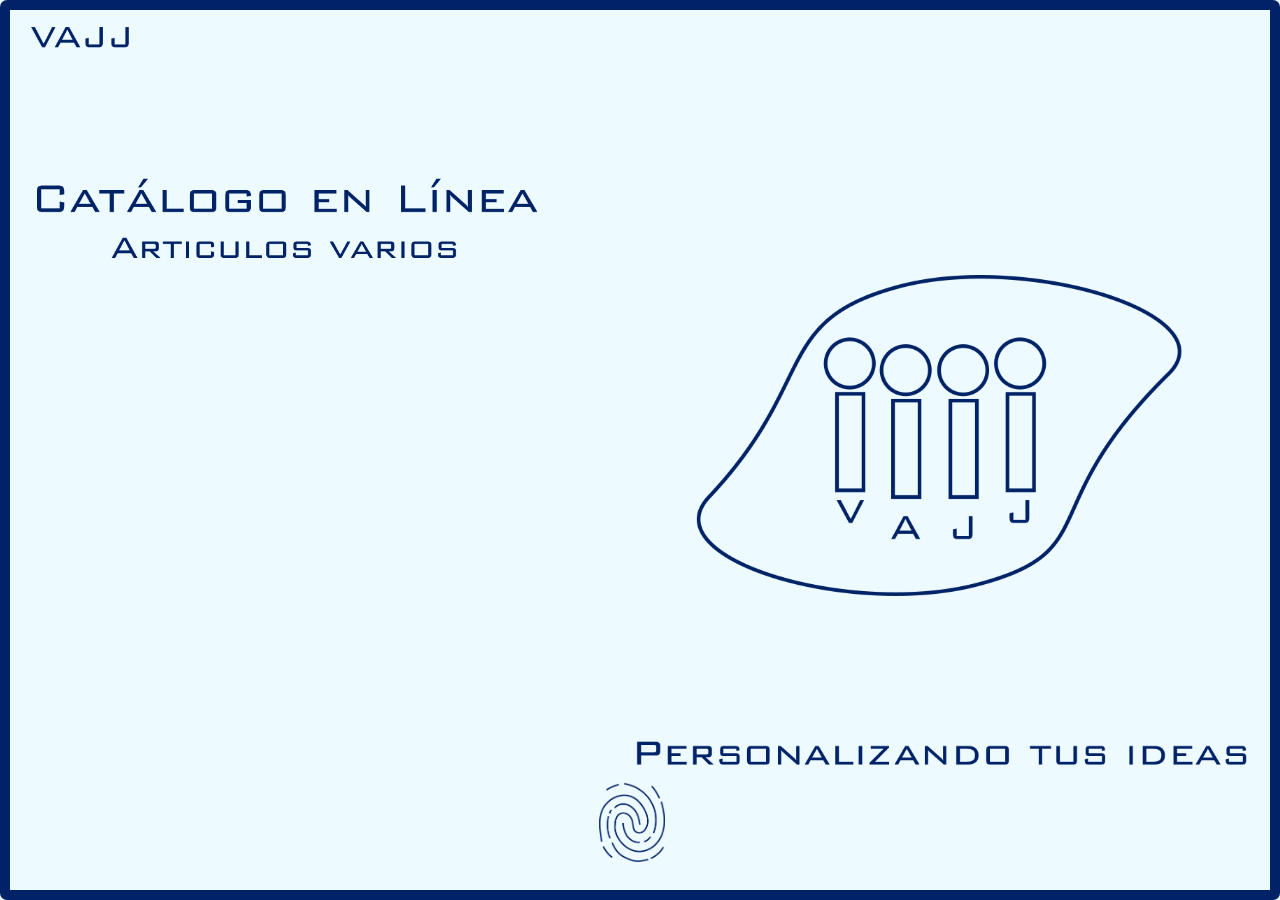
==== index.html @ 15c9ac8c "Add files via upload" ====
<!DOCTYPE html>
<html lang="es">
    <head>
        <meta charset="utf-8">
        <meta http-equiv="X-UA-Compatible" content="ie=edge">
        <meta name="viewport" content="width=device-width, initial-scale=1.0">
        <meta name="robots" content="index, follow">
        <meta name="description" content="Catalogo en linea de articulos personalizados VAJJ">
        <link rel="icon" type="image/x-icon" href="img/background/iconoVAJJ.ico">
        <title>VAJJ</title>        
        <link rel="stylesheet" href="css/styles.css">
    </head>
    <body>
        <section class="section">
            <div class="section__left-logo-container">
                <img class="section__left-logo" src="img/background/letrasIzquierda.png">
            </div>
            <div class="section__rigth-logo-container">
                <img class="section__rigth-logo" src="img/background/letrasDerecha.png">
            </div>
            <div class="section__huella-container">
                <a href="hojaPrincipal.html">
                    <img class="section__huella" src="img/background/huella.png">
                </a>
            </div>
        </section>
    </body>
</html>
---- css/styles.css ----
* {
    box-sizing: border-box;
}
body {
    background-color: #bef4;
    font-family: 'Open Sans', 'Helvetica Neue', sans-serif;
    color: #026;
}
body, header, section, div, a {
    margin: 0;
    padding: 0;
}

.section {
    border: 10px solid #026;
    border-radius: 7px;
    width: 100vw;
    height: 100vh;
    display: flex;
    flex-direction: column;
    justify-content: space-evenly;
}
.section__left-logo-container {
    height: 250px;
    display: flex;
    justify-content: start;
    align-items: center;
    animation: izquierdaDerecha 3s;
}
.section__left-logo {
    max-width: 70%;
    max-height: 100%;
    margin-left: 20px;
}
.section__rigth-logo-container {
    height: 500px;
    display: flex;
    justify-content: end;
    align-items: center;
    animation: derechaIzquierda 3s;
}
.section__rigth-logo {
    max-width: 80%;
    max-height: 100%;
    margin-right: 20px;
}
.section__huella-container {
    height: 100px;
    display: flex;
    justify-content: center;
    animation: aparecer 3s ease-in-out 3s both;
}
.section__huella {
    max-width: 80%;
    max-height: 100%;
}

@keyframes izquierdaDerecha {
    from {
        transform: translateX(-100%);
        opacity: 0;
    }
    to {
        transform: translateX(0);
        opacity: 1;
    }
}
@keyframes derechaIzquierda {
    from {
        transform: translateX(100%);
        opacity: 0;
    }
    to {
        transform: translateX(0);
        opacity: 1;
    }
}
@keyframes aparecer {
    from {
        opacity: 0;
    }
    to {
        opacity: 1;
    }
}
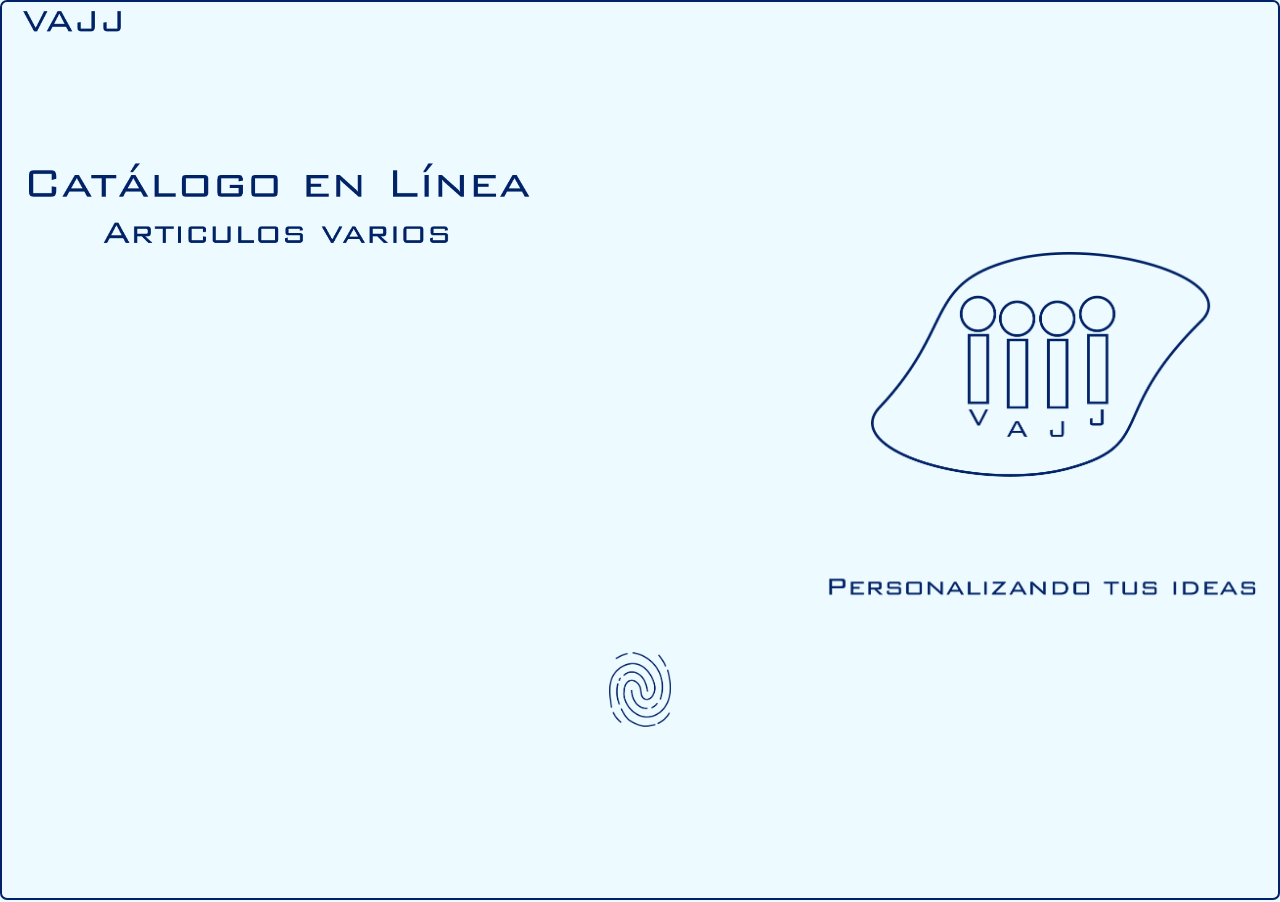
==== commit 2775556f: "Add files via upload" ====
--- a/index.html
+++ b/index.html
@@ -5,7 +5,11 @@
         <meta http-equiv="X-UA-Compatible" content="ie=edge">
         <meta name="viewport" content="width=device-width, initial-scale=1.0">
         <meta name="robots" content="index, follow">
-        <meta name="description" content="Catalogo en linea de articulos personalizados VAJJ">
+        <meta name="description" content="Catálogo en línea de artículos personalizados VAJJ. 
+            Descubre nuestra amplia gama de productos: playeras sublimadas, DTF, tazas sublimadas, sudaderas DTF y playeras bordadas, 
+            todos 100% personalizables por el usuario.">
+        <meta name="keywords" content="playeras, gorras, sudaderas, tazas, sublimado, dtf, bordadas, termos, polo, personalizadas">
+        <meta name="author" content="Alexis Javier Cuarenta Sánchez">
         <link rel="icon" type="image/x-icon" href="img/background/iconoVAJJ.ico">
         <title>VAJJ</title>        
         <link rel="stylesheet" href="css/styles.css">
--- a/css/styles.css
+++ b/css/styles.css
@@ -12,7 +12,7 @@
 }
 
 .section {
-    border: 10px solid #026;
+    border: 2px solid #026;
     border-radius: 7px;
     width: 100vw;
     height: 100vh;
@@ -33,7 +33,7 @@
     margin-left: 20px;
 }
 .section__rigth-logo-container {
-    height: 500px;
+    height: 350px;
     display: flex;
     justify-content: end;
     align-items: center;
@@ -45,14 +45,18 @@
     margin-right: 20px;
 }
 .section__huella-container {
-    height: 100px;
+    height: 300px;
     display: flex;
     justify-content: center;
     animation: aparecer 3s ease-in-out 3s both;
 }
 .section__huella {
-    max-width: 80%;
-    max-height: 100%;
+    max-height: 25%;
+    margin-top: 50px;
+    transition: scale 0.3s ease-in-out;
+    &:hover, :active {
+        scale: 140%;
+    }
 }
 
 @keyframes izquierdaDerecha {
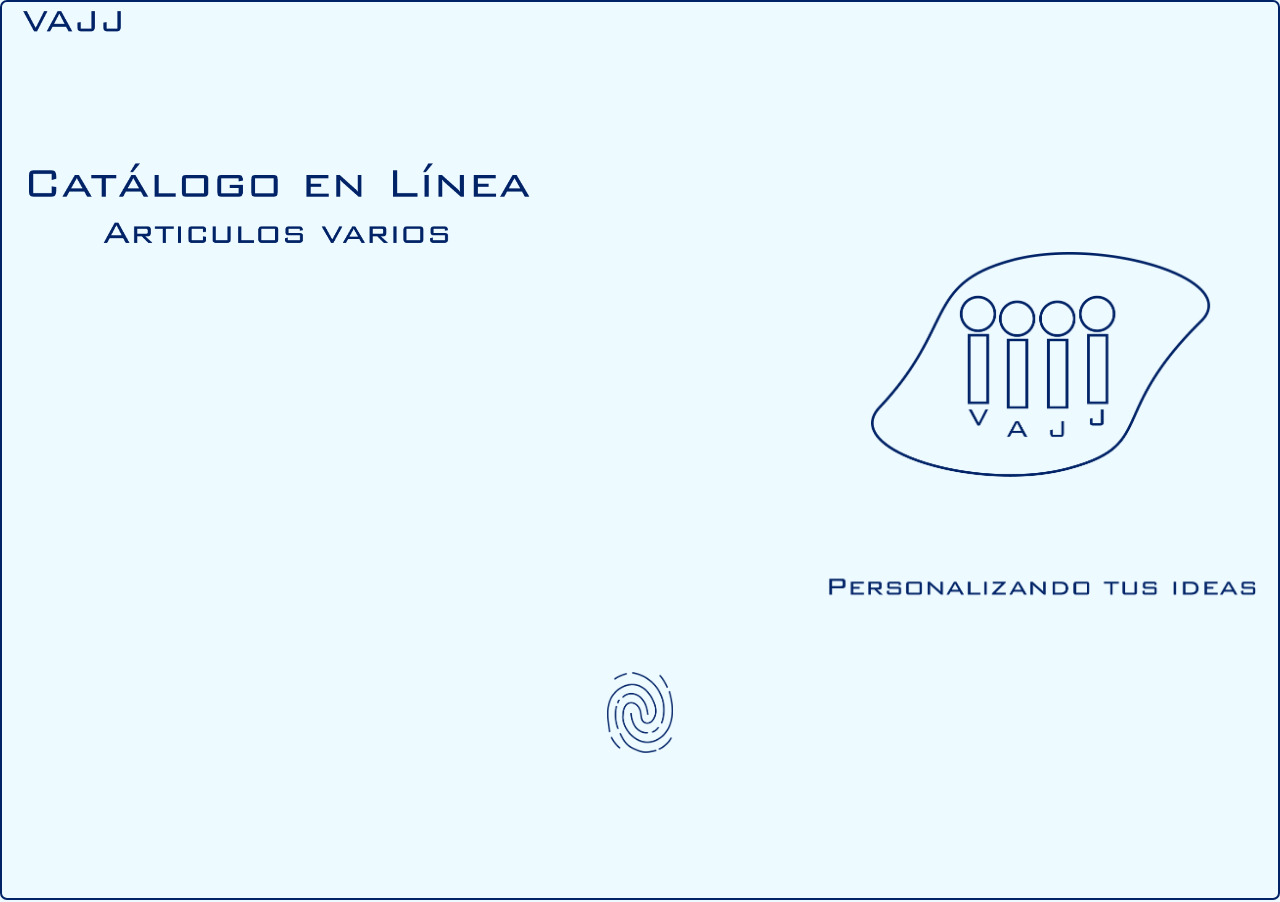
==== commit 84ddc3e5: "Add files via upload" ====
--- a/index.html
+++ b/index.html
@@ -10,21 +10,21 @@
             todos 100% personalizables por el usuario.">
         <meta name="keywords" content="playeras, gorras, sudaderas, tazas, sublimado, dtf, bordadas, termos, polo, personalizadas">
         <meta name="author" content="Alexis Javier Cuarenta Sánchez">
-        <link rel="icon" type="image/x-icon" href="img/background/iconoVAJJ.ico">
+        <link rel="icon" type="image/x-icon" href="img/portada/iconoVAJJ.ico">
         <title>VAJJ</title>        
-        <link rel="stylesheet" href="css/styles.css">
+        <link rel="stylesheet" href="css/portada.css">
     </head>
     <body>
         <section class="section">
             <div class="section__left-logo-container">
-                <img class="section__left-logo" src="img/background/letrasIzquierda.png">
+                <img class="section__left-logo" src="img/portada/letrasIzquierda.png">
             </div>
             <div class="section__rigth-logo-container">
-                <img class="section__rigth-logo" src="img/background/letrasDerecha.png">
+                <img class="section__rigth-logo" src="img/portada/letrasDerecha.png">
             </div>
             <div class="section__huella-container">
                 <a href="hojaPrincipal.html">
-                    <img class="section__huella" src="img/background/huella.png">
+                    <img class="section__huella" src="img/portada/huella.png">
                 </a>
             </div>
         </section>
--- a/css/portada.css
+++ b/css/portada.css
@@ -0,0 +1,89 @@
+* {
+    box-sizing: border-box;
+}
+body {
+    background-color: #bef4;
+    font-family: 'Open Sans', 'Helvetica Neue', sans-serif;
+    color: #026;
+}
+body, header, section, div, a {
+    margin: 0;
+    padding: 0;
+}
+
+.section {
+    border: 2px solid #026;
+    border-radius: 7px;
+    width: 100vw;
+    height: 100vh;
+    display: flex;
+    flex-direction: column;
+    justify-content: space-evenly;
+}
+.section__left-logo-container {
+    height: 250px;
+    display: flex;
+    justify-content: start;
+    align-items: center;
+    animation: izquierdaDerecha 1.5s;
+}
+.section__left-logo {
+    max-width: 70%;
+    max-height: 100%;
+    margin-left: 20px;
+}
+.section__rigth-logo-container {
+    height: 350px;
+    display: flex;
+    justify-content: end;
+    align-items: center;
+    animation: derechaIzquierda 1.5s;
+}
+.section__rigth-logo {
+    max-width: 80%;
+    max-height: 100%;
+    margin-right: 20px;
+}
+.section__huella-container {
+    height: 300px;
+    display: flex;
+    justify-content: center;
+    animation: aparecer 1s ease-in-out 1.5s both;
+}
+.section__huella {
+    max-height: 27%;
+    margin-top: 70px;
+    transition: scale 0.3s ease-in-out;
+    &:hover, :active {
+        scale: 140%;
+    }
+}
+
+@keyframes izquierdaDerecha {
+    from {
+        transform: translateX(-100%);
+        opacity: 0;
+    }
+    to {
+        transform: translateX(0);
+        opacity: 1;
+    }
+}
+@keyframes derechaIzquierda {
+    from {
+        transform: translateX(100%);
+        opacity: 0;
+    }
+    to {
+        transform: translateX(0);
+        opacity: 1;
+    }
+}
+@keyframes aparecer {
+    from {
+        opacity: 0;
+    }
+    to {
+        opacity: 1;
+    }
+}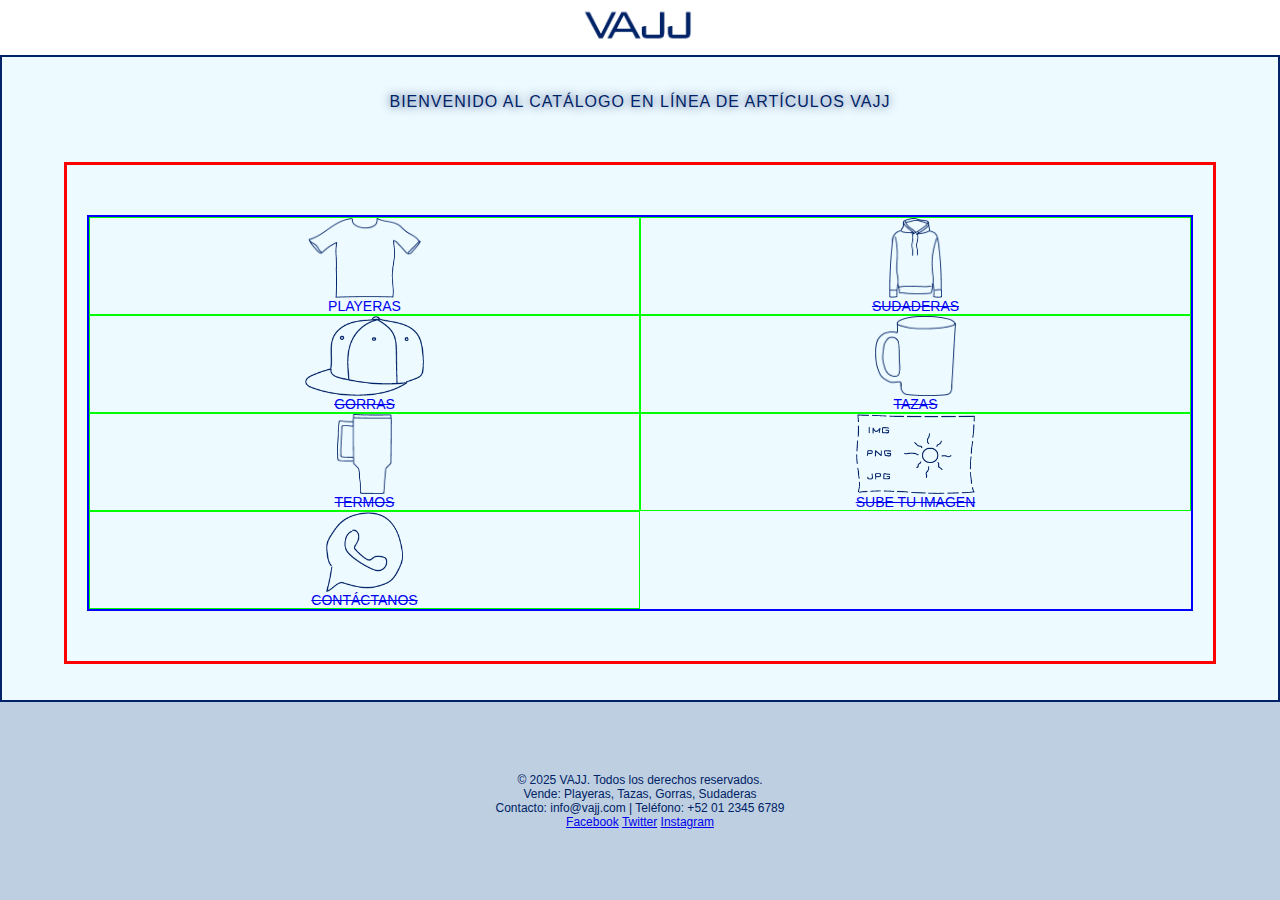
==== commit 82ceb99e: "Add files via upload" ====
--- a/index.html
+++ b/index.html
@@ -6,27 +6,71 @@
         <meta name="viewport" content="width=device-width, initial-scale=1.0">
         <meta name="robots" content="index, follow">
         <meta name="description" content="Catálogo en línea de artículos personalizados VAJJ. 
-            Descubre nuestra amplia gama de productos: playeras sublimadas, DTF, tazas sublimadas, sudaderas DTF y playeras bordadas, 
-            todos 100% personalizables por el usuario.">
+                Descubre nuestra amplia gama de productos: playeras sublimadas, DTF, tazas sublimadas, sudaderas DTF y playeras bordadas, 
+                todos 100% personalizables por el usuario.">
         <meta name="keywords" content="playeras, gorras, sudaderas, tazas, sublimado, dtf, bordadas, termos, polo, personalizadas">
         <meta name="author" content="Alexis Javier Cuarenta Sánchez">
-        <link rel="icon" type="image/x-icon" href="img/portada/iconoVAJJ.ico">
+        <link rel="icon" type="image/x-icon" href="img/iconos/generales/iconoVAJJ.ico">
         <title>VAJJ</title>        
-        <link rel="stylesheet" href="css/portada.css">
+        <link rel="stylesheet" href="css/styles.css">
     </head>
     <body>
-        <section class="section">
-            <div class="section__left-logo-container">
-                <img class="section__left-logo" src="img/portada/letrasIzquierda.png">
+        <header class="header">
+            <div class="header__logo-container">
+                <img class="header__logo" src="img/iconos/generales/letrasVAJJ_azul.png" alt="Logo VAJJ">
             </div>
-            <div class="section__rigth-logo-container">
-                <img class="section__rigth-logo" src="img/portada/letrasDerecha.png">
+        </header>
+        <main class="main">
+            <h1>BIENVENIDO AL CATÁLOGO EN LÍNEA DE ARTÍCULOS VAJJ</h1>
+            <nav class="main__nav" aria-label="menú principal">
+                <ul class="main__nav-list">
+                    <li class="main__nav-item">
+                        <a href="#">PLAYERAS
+                            <img class="main__nav-icono" src="img/iconos/generales/iconoPlayerita.png" alt="Icono de playera">
+                        </a>
+                    </li>
+                    <li class="main__nav-item">
+                        <a href="#"><del>SUDADERAS</del>
+                            <img class="main__nav-icono" src="img/iconos/generales/iconoSudaderita.png" alt="Icono de sudadera">
+                        </a>
+                    </li>
+                    <li class="main__nav-item">
+                        <a href="#"><del>GORRAS</del>
+                            <img class="main__nav-icono" src="img/iconos/generales/iconoGorrita.png" alt="Icono de gorra">
+                        </a>
+                    </li>
+                    <li class="main__nav-item">
+                        <a href="#"><del>TAZAS</del>
+                            <img class="main__nav-icono" src="img/iconos/generales/iconoTacita.png" alt="Icono de taza">
+                        </a>
+                    </li>
+                    <li class="main__nav-item">
+                        <a href="#"><del>TERMOS</del>
+                            <img class="main__nav-icono" src="img/iconos/generales/iconoTermito.png" alt="Icono de termo">
+                        </a>
+                    </li>
+                    <li class="main__nav-item">
+                        <a href="#"><del>SUBE TU IMAGEN</del>
+                            <img class="main__nav-icono" src="img/iconos/generales/iconoPersonaliza.png" alt="Icono de personaliza">
+                        </a>
+                    </li>
+                    <li class="main__nav-item">
+                        <a href="#"><del>CONTÁCTANOS</del>
+                            <img class="main__nav-icono" src="img/iconos/generales/iconoContactanos.png" alt="Icono de contactanos">
+                        </a>
+                    </li>
+                </ul>
+            </nav>
+        </main>
+        <footer class="footer">
+            <div class="footer__container">
+                <p>&copy; 2025 VAJJ. Todos los derechos reservados.</p>
+                <p>Vende: Playeras, Tazas, Gorras, Sudaderas</p>
+                <p>Contacto: info@vajj.com | Teléfono: +52 01 2345 6789</p>
+                <a href="#">Facebook</a>
+                <a href="#">Twitter</a>
+                <a href="#">Instagram</a>
             </div>
-            <div class="section__huella-container">
-                <a href="hojaPrincipal.html">
-                    <img class="section__huella" src="img/portada/huella.png">
-                </a>
-            </div>
-        </section>
+          </footer>
     </body>
 </html>--- a/css/styles.css
+++ b/css/styles.css
@@ -0,0 +1,94 @@
+* {
+    margin: 0;
+    padding: 0;
+    box-sizing: border-box;
+}
+body {
+    background-color: #bef4;
+    font-family: sans-serif;
+    color: #026;
+    display: grid;
+    grid-template-rows: 55px auto auto;
+    height: 100vh;
+    width: 100vw;
+}
+
+
+/* -----------------------------HEADER */
+
+
+.header {
+    background-color: #fff;
+    display: flex;
+    justify-content: center;
+    align-items: center;
+}
+.header__logo-container {
+    max-width: 120px;
+}
+.header__logo {
+    max-width: 100%;
+}
+
+
+/* -----------------------------MAIN */
+
+
+.main {
+    border: 2px solid #026;
+    width: 100vw;
+    display: flex;
+    flex-direction: column;
+    justify-content: space-around;
+    align-items: center;
+    padding: 10px;
+}
+.main h1 {
+    text-align: center;
+    font-size: 16px;
+    font-weight: 100;
+    letter-spacing: 1px;
+    text-shadow: 0 0 10px #026c;
+}
+.main__nav {
+    border: 3px solid #f00;
+    min-width: 90vw;
+    padding: 50px 20px;
+}
+.main__nav-list {
+    border: 2px solid #00f;
+    display: grid;
+    grid-template-columns: 1fr 1fr;
+}
+.main__nav-item {
+    border: 1px solid #0f0;
+    list-style: none;
+}
+.main__nav-item a {
+    text-decoration: none;
+    font-size: 14px;
+    display: flex;
+    flex-direction: column-reverse;
+    align-items: center;
+}
+.main__nav-icono {
+    max-width: 100%;
+    height: 80px;
+}
+
+
+/* -----------------------------FOOTER */
+
+
+.footer {
+    background-color: #0263;
+    color: #026;
+    display: flex;
+    justify-content: center;
+    align-items: center;
+}
+.footer__container {
+    text-align: center;
+    font-size: 12px;
+    padding: 20px;
+}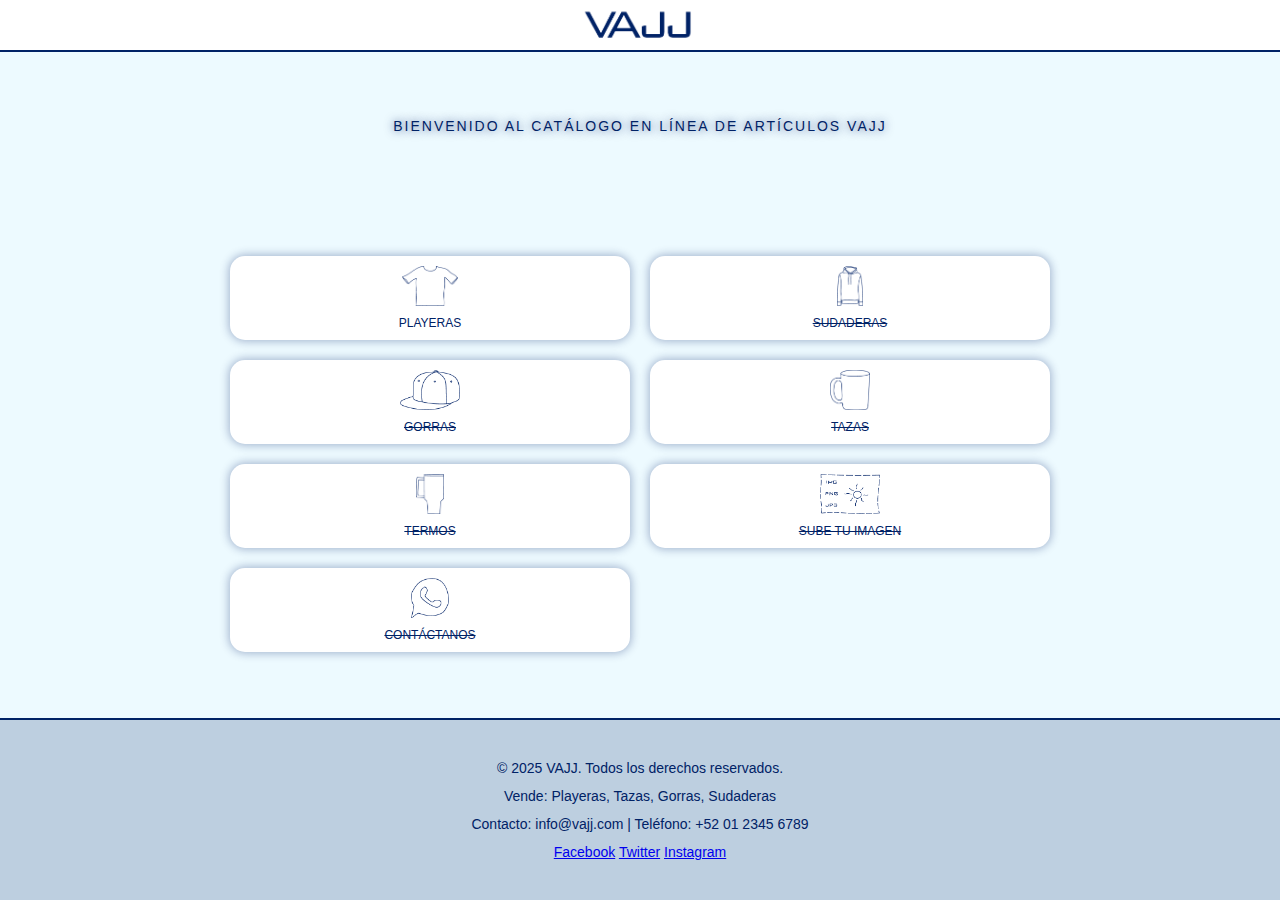
==== commit b1647fe1: "Add files via upload" ====
--- a/index.html
+++ b/index.html
@@ -5,10 +5,8 @@
         <meta http-equiv="X-UA-Compatible" content="ie=edge">
         <meta name="viewport" content="width=device-width, initial-scale=1.0">
         <meta name="robots" content="index, follow">
-        <meta name="description" content="Catálogo en línea de artículos personalizados VAJJ. 
-                Descubre nuestra amplia gama de productos: playeras sublimadas, DTF, tazas sublimadas, sudaderas DTF y playeras bordadas, 
-                todos 100% personalizables por el usuario.">
-        <meta name="keywords" content="playeras, gorras, sudaderas, tazas, sublimado, dtf, bordadas, termos, polo, personalizadas">
+        <meta name="description" content="Catálogo de artículos personalizados VAJJ. Descubre nuestra amplia gama de artículos sublimados, dtf, y bordados.">
+        <meta name="keywords" content="playeras, gorras, sudaderas, tazas, sublimado, dtf, bordados, termos, polo, personalizados">
         <meta name="author" content="Alexis Javier Cuarenta Sánchez">
         <link rel="icon" type="image/x-icon" href="img/iconos/generales/iconoVAJJ.ico">
         <title>VAJJ</title>        
@@ -17,7 +15,7 @@
     <body>
         <header class="header">
             <div class="header__logo-container">
-                <img class="header__logo" src="img/iconos/generales/letrasVAJJ_azul.png" alt="Logo VAJJ">
+                <img class="header__logo" src="img/iconos/azul/letrasVAJJ_azul.png" alt="icono azul VAJJ">
             </div>
         </header>
         <main class="main">
@@ -25,38 +23,38 @@
             <nav class="main__nav" aria-label="menú principal">
                 <ul class="main__nav-list">
                     <li class="main__nav-item">
-                        <a href="#">PLAYERAS
-                            <img class="main__nav-icono" src="img/iconos/generales/iconoPlayerita.png" alt="Icono de playera">
+                        <a href="playeras.html">PLAYERAS
+                            <img class="main__nav-icono" src="img/iconos/generales/iconoPlayerita.png" alt="icono playeras">
                         </a>
                     </li>
                     <li class="main__nav-item">
                         <a href="#"><del>SUDADERAS</del>
-                            <img class="main__nav-icono" src="img/iconos/generales/iconoSudaderita.png" alt="Icono de sudadera">
+                            <img class="main__nav-icono" src="img/iconos/generales/iconoSudaderita.png" alt="icono sudadera">
                         </a>
                     </li>
                     <li class="main__nav-item">
                         <a href="#"><del>GORRAS</del>
-                            <img class="main__nav-icono" src="img/iconos/generales/iconoGorrita.png" alt="Icono de gorra">
+                            <img class="main__nav-icono" src="img/iconos/generales/iconoGorrita.png" alt="icono gorra">
                         </a>
                     </li>
                     <li class="main__nav-item">
                         <a href="#"><del>TAZAS</del>
-                            <img class="main__nav-icono" src="img/iconos/generales/iconoTacita.png" alt="Icono de taza">
+                            <img class="main__nav-icono" src="img/iconos/generales/iconoTacita.png" alt="icono taza">
                         </a>
                     </li>
                     <li class="main__nav-item">
                         <a href="#"><del>TERMOS</del>
-                            <img class="main__nav-icono" src="img/iconos/generales/iconoTermito.png" alt="Icono de termo">
+                            <img class="main__nav-icono" src="img/iconos/generales/iconoTermito.png" alt="icono termo">
                         </a>
                     </li>
                     <li class="main__nav-item">
                         <a href="#"><del>SUBE TU IMAGEN</del>
-                            <img class="main__nav-icono" src="img/iconos/generales/iconoPersonaliza.png" alt="Icono de personaliza">
+                            <img class="main__nav-icono" src="img/iconos/generales/iconoPersonaliza.png" alt="icono personaliza">
                         </a>
                     </li>
                     <li class="main__nav-item">
                         <a href="#"><del>CONTÁCTANOS</del>
-                            <img class="main__nav-icono" src="img/iconos/generales/iconoContactanos.png" alt="Icono de contactanos">
+                            <img class="main__nav-icono" src="img/iconos/generales/iconoContactanos.png" alt="icono contactanos">
                         </a>
                     </li>
                 </ul>
--- a/css/styles.css
+++ b/css/styles.css
@@ -8,9 +8,9 @@
     font-family: sans-serif;
     color: #026;
     display: grid;
-    grid-template-rows: 55px auto auto;
+    grid-template-rows: 50px 1fr 180px;
+    width: 100vw;
     height: 100vh;
-    width: 100vw;
 }
 
 
@@ -25,6 +25,7 @@
 }
 .header__logo-container {
     max-width: 120px;
+    display: flex;
 }
 .header__logo {
     max-width: 100%;
@@ -35,45 +36,62 @@
 
 
 .main {
-    border: 2px solid #026;
+    border-top: 2px solid #026;
+    border-bottom: 2px solid #026;
     width: 100vw;
     display: flex;
     flex-direction: column;
     justify-content: space-around;
     align-items: center;
-    padding: 10px;
+    padding: 5px;
 }
 .main h1 {
     text-align: center;
-    font-size: 16px;
+    font-size: 14px;
     font-weight: 100;
-    letter-spacing: 1px;
+    letter-spacing: 2px;
+    text-wrap: balance;
     text-shadow: 0 0 10px #026c;
+    padding: 10px;
 }
 .main__nav {
-    border: 3px solid #f00;
-    min-width: 90vw;
-    padding: 50px 20px;
+    min-width: 100%;
+    display: flex;
+    justify-content: center;
+    align-items: center;
+    padding: 10px 40px;
 }
 .main__nav-list {
-    border: 2px solid #00f;
+    min-width: 100%;
     display: grid;
-    grid-template-columns: 1fr 1fr;
+    grid-template-columns: repeat(2, minmax(100px, 400px));
+    justify-content: center;
+    align-items: center;
+    gap: 20px;
 }
 .main__nav-item {
-    border: 1px solid #0f0;
+    box-shadow: 0 0 10px 1px #0265;
+    background-color: #fff;
+    border-radius: 15px;
     list-style: none;
+    transition: scale 0.2s ease-in-out;
+    &:hover, :active {
+        scale: 115%;
+    }
 }
 .main__nav-item a {
     text-decoration: none;
-    font-size: 14px;
+    font-size: 12px;
+    gap: 10px;
+    color: #026;
     display: flex;
     flex-direction: column-reverse;
     align-items: center;
+    padding: 10px;
 }
 .main__nav-icono {
     max-width: 100%;
-    height: 80px;
+    height: 40px;
 }
 
 
@@ -89,6 +107,7 @@
 }
 .footer__container {
     text-align: center;
-    font-size: 12px;
-    padding: 20px;
+    line-height: 2;
+    font-size: 14px;
+    padding: 5px;
 }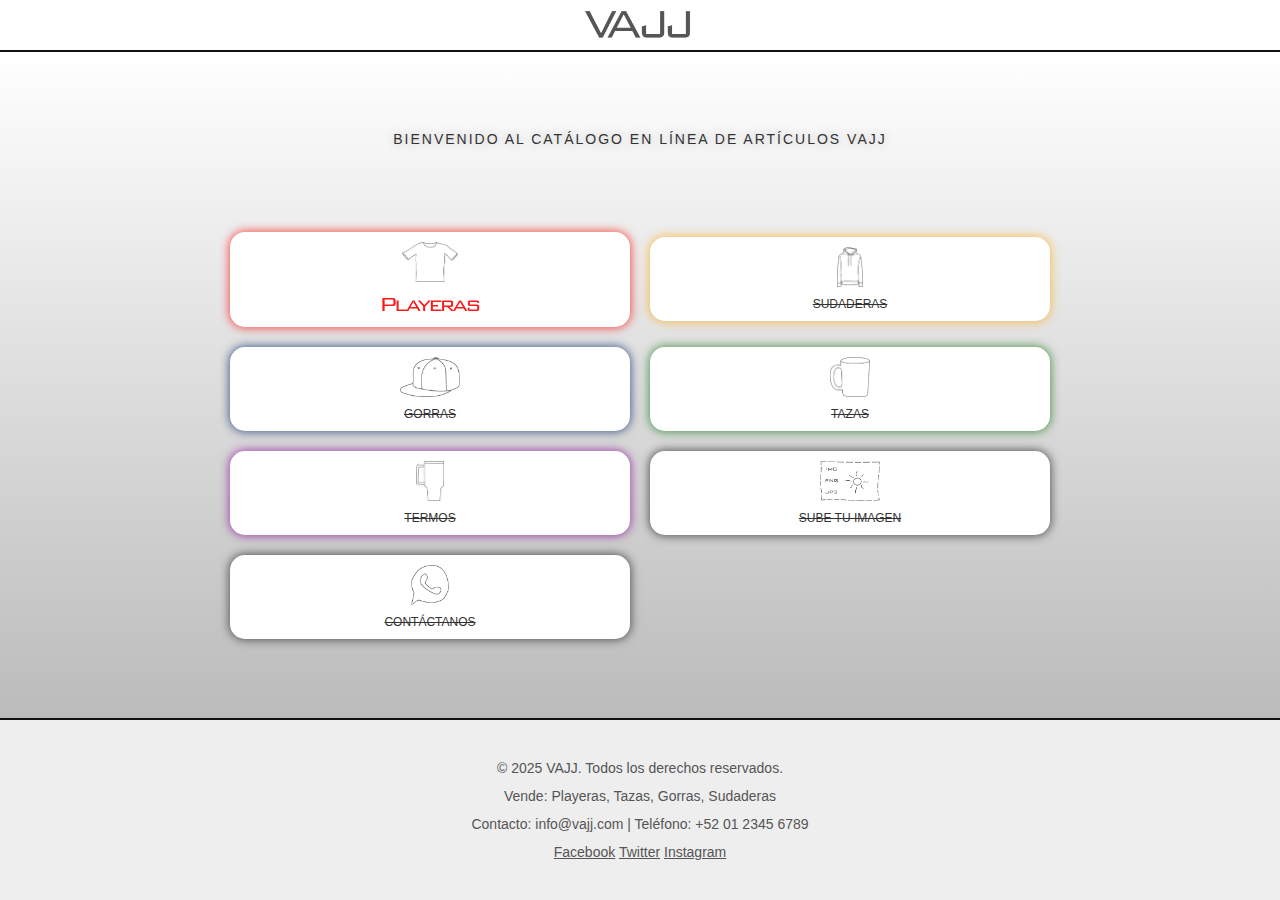
==== commit 2ea20ba7: "Add files via upload" ====
--- a/index.html
+++ b/index.html
@@ -8,14 +8,14 @@
         <meta name="description" content="Catálogo de artículos personalizados VAJJ. Descubre nuestra amplia gama de artículos sublimados, dtf, y bordados.">
         <meta name="keywords" content="playeras, gorras, sudaderas, tazas, sublimado, dtf, bordados, termos, polo, personalizados">
         <meta name="author" content="Alexis Javier Cuarenta Sánchez">
-        <link rel="icon" type="image/x-icon" href="img/iconos/generales/iconoVAJJ.ico">
+        <link rel="icon" type="image/x-icon" href="img/iconos/negro/favicon_VAJJ.ico">
         <title>VAJJ</title>        
         <link rel="stylesheet" href="css/styles.css">
     </head>
     <body>
         <header class="header">
             <div class="header__logo-container">
-                <img class="header__logo" src="img/iconos/azul/letrasVAJJ_azul.png" alt="icono azul VAJJ">
+                <img class="header__logo" src="img/iconos/gris/letras_VAJJ_gris.png" alt="icono gris VAJJ">
             </div>
         </header>
         <main class="main">
@@ -23,38 +23,45 @@
             <nav class="main__nav" aria-label="menú principal">
                 <ul class="main__nav-list">
                     <li class="main__nav-item">
-                        <a href="playeras.html">PLAYERAS
-                            <img class="main__nav-icono" src="img/iconos/generales/iconoPlayerita.png" alt="icono playeras">
+                        <a href="playeras.html">
+                            <img class="main__nav-icono" src="img/iconos/gris/icono_playeras_gris.png" alt="icono playeras">
+                            <img class="main__nav-text" src="img/iconos/rojo/text_playeras_rojo.png" alt="icono texto playeras">
                         </a>
                     </li>
                     <li class="main__nav-item">
-                        <a href="#"><del>SUDADERAS</del>
-                            <img class="main__nav-icono" src="img/iconos/generales/iconoSudaderita.png" alt="icono sudadera">
+                        <a href="#">
+                            <img class="main__nav-icono" src="img/iconos/gris/icono_sudaderas_gris.png" alt="icono sudadera">
+                            <del>SUDADERAS</del>
                         </a>
                     </li>
                     <li class="main__nav-item">
-                        <a href="#"><del>GORRAS</del>
-                            <img class="main__nav-icono" src="img/iconos/generales/iconoGorrita.png" alt="icono gorra">
+                        <a href="#">
+                            <img class="main__nav-icono" src="img/iconos/gris/icono_gorras_gris.png" alt="icono gorra">
+                            <del>GORRAS</del>
                         </a>
                     </li>
                     <li class="main__nav-item">
-                        <a href="#"><del>TAZAS</del>
-                            <img class="main__nav-icono" src="img/iconos/generales/iconoTacita.png" alt="icono taza">
+                        <a href="#">
+                            <img class="main__nav-icono" src="img/iconos/gris/icono_tazas_gris.png" alt="icono taza">
+                            <del>TAZAS</del>
                         </a>
                     </li>
                     <li class="main__nav-item">
-                        <a href="#"><del>TERMOS</del>
-                            <img class="main__nav-icono" src="img/iconos/generales/iconoTermito.png" alt="icono termo">
+                        <a href="#">
+                            <img class="main__nav-icono" src="img/iconos/gris/icono_termos_gris.png" alt="icono termo">
+                            <del>TERMOS</del>
                         </a>
                     </li>
                     <li class="main__nav-item">
-                        <a href="#"><del>SUBE TU IMAGEN</del>
-                            <img class="main__nav-icono" src="img/iconos/generales/iconoPersonaliza.png" alt="icono personaliza">
+                        <a href="#">
+                            <img class="main__nav-icono" src="img/iconos/gris/icono_sube_gris.png" alt="icono personaliza">
+                            <del>SUBE TU IMAGEN</del>
                         </a>
                     </li>
                     <li class="main__nav-item">
-                        <a href="#"><del>CONTÁCTANOS</del>
-                            <img class="main__nav-icono" src="img/iconos/generales/iconoContactanos.png" alt="icono contactanos">
+                        <a href="#">
+                            <img class="main__nav-icono" src="img/iconos/gris/icono_contacto_gris.png" alt="icono contactanos">
+                            <del>CONTÁCTANOS</del>
                         </a>
                     </li>
                 </ul>
--- a/css/styles.css
+++ b/css/styles.css
@@ -4,9 +4,8 @@
     box-sizing: border-box;
 }
 body {
-    background-color: #bef4;
+    color: #333;
     font-family: sans-serif;
-    color: #026;
     display: grid;
     grid-template-rows: 50px 1fr 180px;
     width: 100vw;
@@ -36,12 +35,13 @@
 
 
 .main {
-    border-top: 2px solid #026;
-    border-bottom: 2px solid #026;
+    background: linear-gradient(#fff, #bbb);
+    border-top: 2px solid #111;
+    border-bottom: 2px solid #111;
     width: 100vw;
     display: flex;
     flex-direction: column;
-    justify-content: space-around;
+    justify-content: space-evenly;
     align-items: center;
     padding: 5px;
 }
@@ -51,7 +51,7 @@
     font-weight: 100;
     letter-spacing: 2px;
     text-wrap: balance;
-    text-shadow: 0 0 10px #026c;
+    text-shadow: 0 0 10px #5555;
     padding: 10px;
 }
 .main__nav {
@@ -70,7 +70,6 @@
     gap: 20px;
 }
 .main__nav-item {
-    box-shadow: 0 0 10px 1px #0265;
     background-color: #fff;
     border-radius: 15px;
     list-style: none;
@@ -79,13 +78,34 @@
         scale: 115%;
     }
 }
+.main__nav-item:first-child {
+    box-shadow: 0 0 10px 1px #f00a;
+}
+.main__nav-item:nth-child(2) {
+    box-shadow: 0 0 10px 1px #fa1a;
+}
+.main__nav-item:nth-child(3) {
+    box-shadow: 0 0 10px 1px #026a;
+}
+.main__nav-item:nth-child(4) {
+    box-shadow: 0 0 10px 1px #171a;
+}
+.main__nav-item:nth-child(5) {
+    box-shadow: 0 0 10px 1px #809a;
+}
+.main__nav-item:nth-child(6) {
+    box-shadow: 0 0 10px 1px #555;
+}
+.main__nav-item:last-child {
+    box-shadow: 0 0 10px 1px #555;
+}
 .main__nav-item a {
     text-decoration: none;
+    color: #333;
     font-size: 12px;
     gap: 10px;
-    color: #026;
     display: flex;
-    flex-direction: column-reverse;
+    flex-direction: column;
     align-items: center;
     padding: 10px;
 }
@@ -93,14 +113,17 @@
     max-width: 100%;
     height: 40px;
 }
+.main__nav-text {
+    max-width: 100%;
+    height: 25px;
+}
 
 
 /* -----------------------------FOOTER */
 
 
 .footer {
-    background-color: #0263;
-    color: #026;
+    background-color: #0001;
     display: flex;
     justify-content: center;
     align-items: center;
@@ -110,4 +133,8 @@
     line-height: 2;
     font-size: 14px;
     padding: 5px;
+    color: #555;
+}
+.footer__container a {
+    color: #555;
 }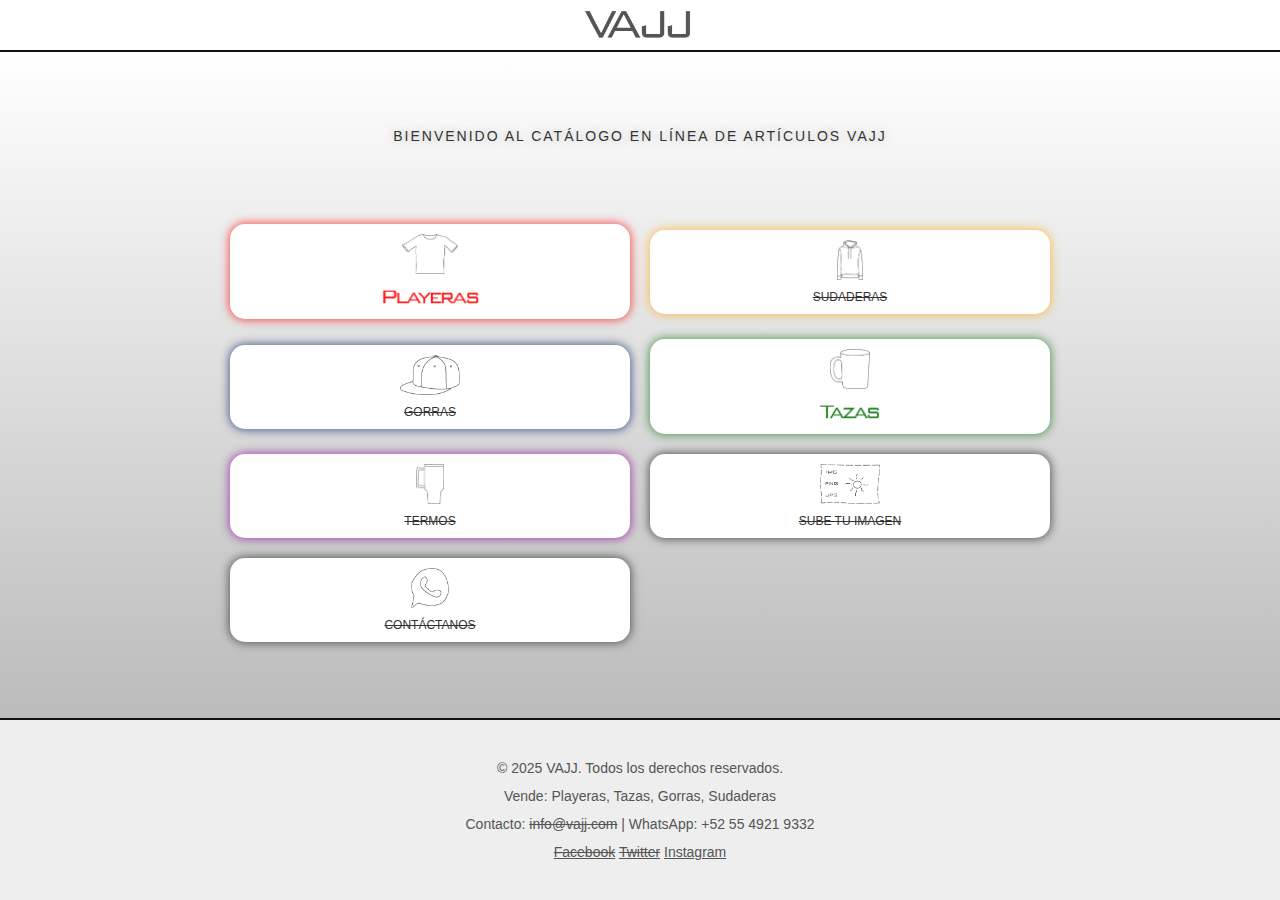
==== commit fd583929: "Add files via upload" ====
--- a/index.html
+++ b/index.html
@@ -41,9 +41,9 @@
                         </a>
                     </li>
                     <li class="main__nav-item">
-                        <a href="#">
+                        <a href="tazas.html">
                             <img class="main__nav-icono" src="img/iconos/gris/icono_tazas_gris.png" alt="icono taza">
-                            <del>TAZAS</del>
+                            <img class="main__nav-text" src="img/iconos/verde/text_tazas_verde.png" alt="icono texto tazas">
                         </a>
                     </li>
                     <li class="main__nav-item">
@@ -71,10 +71,10 @@
             <div class="footer__container">
                 <p>&copy; 2025 VAJJ. Todos los derechos reservados.</p>
                 <p>Vende: Playeras, Tazas, Gorras, Sudaderas</p>
-                <p>Contacto: info@vajj.com | Teléfono: +52 01 2345 6789</p>
-                <a href="#">Facebook</a>
-                <a href="#">Twitter</a>
-                <a href="#">Instagram</a>
+                <p>Contacto: <del>info@vajj.com</del> | WhatsApp: +52 55 4921 9332</p>
+                <a href="#"><del>Facebook</del></a>
+                <a href="#"><del>Twitter</del></a>
+                <a href="https://www.instagram.com/vajj.store" target="_blank">Instagram</a>
             </div>
           </footer>
     </body>
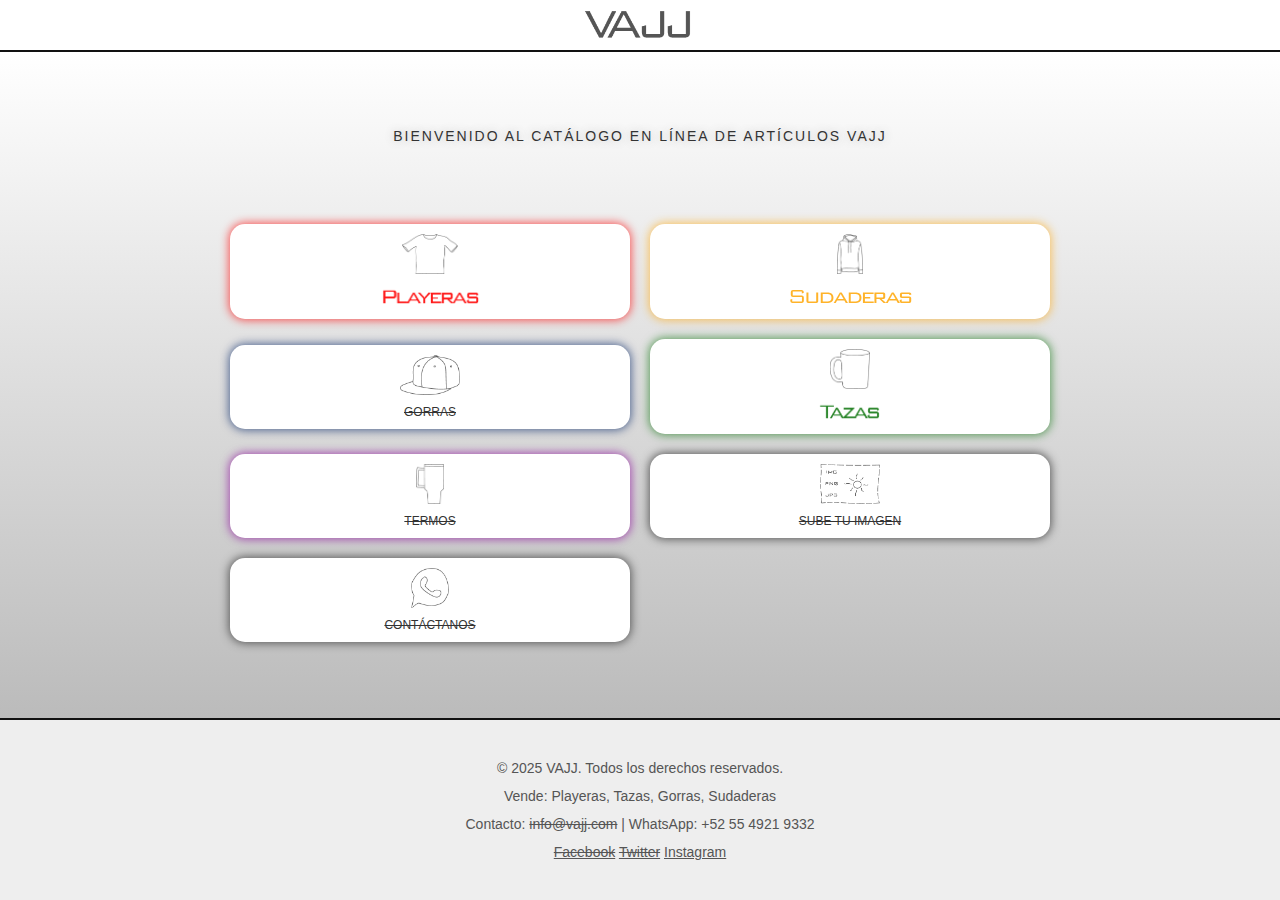
==== commit cd3dfc52: "Add files via upload" ====
--- a/index.html
+++ b/index.html
@@ -29,9 +29,9 @@
                         </a>
                     </li>
                     <li class="main__nav-item">
-                        <a href="#">
+                        <a href="sudaderas.html">
                             <img class="main__nav-icono" src="img/iconos/gris/icono_sudaderas_gris.png" alt="icono sudadera">
-                            <del>SUDADERAS</del>
+                            <img class="main__nav-text" src="img/iconos/amarillo/text_sudaderas_amarillo.png" alt="icono texto sudaderas">
                         </a>
                     </li>
                     <li class="main__nav-item">
